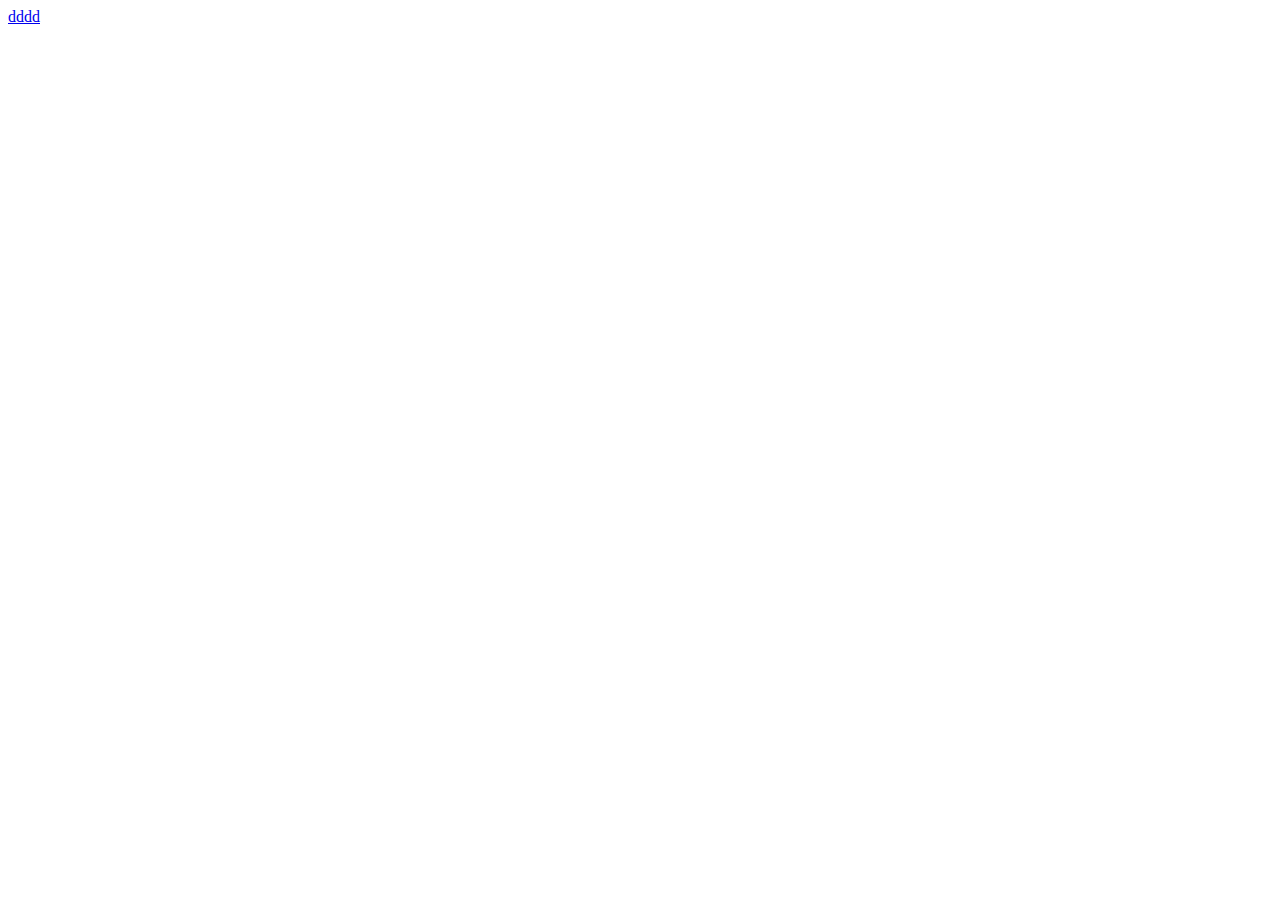
==== mobile/index.html @ deb3b948 "edit" ====
<!DOCTYPE html>
<html>

	<head>
		<meta http-equiv="Content-Type" content="text/html; charset=utf-8" />
		<meta name="viewport" content="initial-scale=1.0, user-scalable=no" />
		<title>百度地图 </title>
		<script src="js/jquery-2.1.0.js"></script>
		<!--引用百度API-->
		<script src="http://api.map.baidu.com/api?v=2.0&ak=aNmKBuiP0UQU7ZBSWMsKgGbI"></script>
		<script src="http://api.map.baidu.com/library/SearchInfoWindow/1.5/src/SearchInfoWindow_min.js"></script>
		<link rel="stylesheet" href="http://api.map.baidu.com/library/SearchInfoWindow/1.5/src/SearchInfoWindow_min.css" />
		<!--外部样式表-->
		<link rel="stylesheet" href="css/index.css" />

	</head>

	<body>
		<a href="pc/index.html">dddd</a>
		<!--地图容器-->
		<div id="allmap"></div>
	</body>

</html>

<script src="js/index.js"></script>

<script type="text/javascript">
	var names = "null";
	var addresss = "null";
	//打开数据库 如果数据库 不存在将创建数据库
	var dataBase = openDatabase("sales_address", "1.0", "店铺位置表", 1024 * 1024);
	//创建表
	dataBase.transaction(function(tx) {
		tx.executeSql('CREATE TABLE IF NOT EXISTS LOGS (name unique, lon, lat, address)');
	});
	//添加默认数据
	//	dataBase.transaction(function(tx) {
	//		tx.executeSql('INSERT INTO LOGS (name, lon, lat ,address) VALUES ("店铺 A", 116.277854 , 39.931988, "地址：北京市东城区王府井大街88号乐天银泰百货八层")');
	//		tx.executeSql('INSERT INTO LOGS (name, lon, lat ,address) VALUES ("店铺 B", 116.266605 , 39.931585, "地址：北京市东城区东华门大街")');
	//		tx.executeSql('INSERT INTO LOGS (name, lon, lat ,address) VALUES ("店铺 C", 116.292222 , 39.932345, "地址：北京市东城区正义路甲5号S")');
	//	});
	// 创建地图容器
	map = new BMap.Map("allmap");
	// GPS定位	需要打开电脑定位， 并且需要打开Wi-Fi
	var geolocation = new BMap.Geolocation();
	var a;
	var b;
	geolocation.getCurrentPosition(function(r) {
		if (this.getStatus() == BMAP_STATUS_SUCCESS) {
			var mk = new BMap.Marker(r.point);
			map.addOverlay(mk);
			map.panTo(r.point);
			a = r.point.lng
			b = r.point.lat
		} else {
			alert('failed' + this.getStatus());
		}
	}, {
		enableHighAccuracy: true
	}); //定位结束
	//初始化 并且设置地图现实 级别
	var point = new BMap.Point(a, b);
	map.centerAndZoom(point, 15);
	//启用滚轮放大缩小，默认禁用
	map.enableScrollWheelZoom();
	//单击获取点击的经纬度
	map.addEventListener("click", function(e) {
		//判断点击的是 地图 还是覆盖物
		if (e.overlay) {
			//覆盖物 不操作
		} else {
			//坐标
			var coordinates = e.point.lng + "," + e.point.lat;
			var content = '<div class="info"> <label>名称:</label><input class="name" type="text"/></div>' +
				'<div class="info"><label>坐标:</label><input class="coordinates" type="text"/></div>' +
				'<div class="info"><label>地址:</label><input class="address" type="text"/></div>' +
				'<p class="msg"></p>' +
				'<div class="operation"><button onfocus="this.blur()" class="save">保存</button><button onfocus="this.blur()" class="cancel">取消</button></div>';
			//弹出 添加标注信息窗口
			var searchInfoWindow = new BMapLib.SearchInfoWindow(map, content, {
				title: "新增", //标题
				width: 200, //宽度
				height: 180, //高度
				panel: "panel", //检索结果面板
				enableAutoPan: true, //自动平移
				enableMessage: false,
				enableSendToPhone: false, //去掉发送到手机 小图标
				searchTypes: []
			});
			//打开添加标注信息窗口
			searchInfoWindow.open(new BMap.Point(e.point.lng, e.point.lat));
			//添加标记
			var myIcon = new BMap.Icon("img/address1.png", new BMap.Size(32, 32));
			var pt = new BMap.Point(e.point.lng, e.point.lat);
			var marker = new BMap.Marker(pt, {
				icon: myIcon
			});
			map.addOverlay(marker); //增加点
			//取消添加 (close)
			searchInfoWindow.addEventListener("close", function(e) {
				map.removeOverlay(marker);
			});
			//获取当前坐标
			$(".coordinates").val(coordinates);
			//地址
			var address;
			//获取当前点击地址
			var geoc = new BMap.Geocoder();
			var pt = e.point;
			geoc.getLocation(pt, function(rs) {
				var addComp = rs.addressComponents;
				address = addComp.province + ", " + addComp.city + ", " + addComp.district + ", " + addComp.street + ", " + addComp.streetNumber;
				$(".address").val(address);
			});
			//非空验证
			$(".save").click(function() {
				if ($(".name").val() == "" || $(".name").val().length == 0) {
					$(".msg").html("* 名称不能为空");
					$(".name").css("border", "2px solid red");
				} else {
					$(".msg").html("");
					var shop = $(".name").val();
					var address1 = $(".address").val();
					//添加标记内容到数据库
					dataBase.transaction(function(tx) {
						tx.executeSql('INSERT INTO LOGS (name, lon, lat ,address) VALUES( ? , ? , ? ,?)', [shop, e.point.lng, e.point.lat, "地址:" + address1]);
					});
					//保存标记后 关闭窗口
					searchInfoWindow.close();
					//回调 (添加到数据库，然后取出展示到页面)
					select();
				}
			});
			//取消添加 (取消按钮)
			$(".cancel").click(function() {
				searchInfoWindow.close();
				map.removeOverlay(marker);
			});
		}
	});
	var opts = {
		width: 250, // 信息窗口宽度
		height: 130, // 信息窗口高度
		title: "", // 信息窗口标题
		enableMessage: true //设置允许信息窗发送短息
	};
	select();
	//查询数据	
	function select() {
		dataBase.transaction(function(tx) {
				tx.executeSql('SELECT * FROM LOGS', [],
					function(tx, results) {
						var len1 = results.rows.length,
							j;
						//移除所有的覆盖物
						map.clearOverlays();
						var marker1 = new BMap.Marker(new BMap.Point(a, b));
						map.addOverlay(marker1); //增加点
						for (j = 0; j < len1; j++) {
							var myIcon = new BMap.Icon("img/address1.png", new BMap.Size(32, 32));
							var pt = new BMap.Point(results.rows.item(j).lon, results.rows.item(j).lat);
						var marker = new BMap.Marker(pt, {
							icon: myIcon
						});
						var content = results.rows.item(j).address;
						var shopname = results.rows.item(j).name;
						// 开启拖拽
						marker.enableDragging();
						// 将标注添加到地图中
						map.addOverlay(marker);
						//创建信息窗口对象
						var body = "<div class='shop_name'></div><div class='address_1'></div> <button class='edit'>编辑</button> <button class='delete'>删除</button>";
						var point = new BMap.Point(results.rows.item(j).lon, results.rows.item(j).lat);
						var infoWindow = new BMap.InfoWindow(body, opts);
						//将信息窗口加到地图
						addClickHandler(shopname, content, marker, point, infoWindow);
						//拖拽标注改变位置
						mobileLocation(marker, shopname);
					}
				}, null);
		});
	}
	//拖拽标注改变位置
	function mobileLocation(marker, shopname) {
		marker.addEventListener("dragend", function(e) {
			//拖拽后的坐标
			var content = '<div class="info"><label>坐标:</label><input class="coordinates" type="text"/></div>' +
				'<div class="info"><label>地址:</label><input class="address" type="text"/></div>' +
				'<div class="operation" style="margin-top:16px"><button onfocus="this.blur()" class="save">保存</button><button onfocus="this.blur()" class="cancel">取消</button></div>';
			//弹出 添加标注信息窗口
			var searchInfoWindow = new BMapLib.SearchInfoWindow(map, content, {
				title: "改变位置", //标题
				width: 200, //宽度
				height: 120, //高度
				panel: "panel", //检索结果面板
				enableAutoPan: true, //自动平移
				enableMessage: false,
				enableSendToPhone: false, //去掉发送到手机 小图标
				searchTypes: []
			});
			//打开添加标注信息窗口
			searchInfoWindow.open(new BMap.Point(e.point.lng, e.point.lat));
			//坐标
			var coordinates = e.point.lng + "," + e.point.lat;
			$(".coordinates").val(coordinates);
			//地址
			var address;
			//获取当前点击地址
			var geoc = new BMap.Geocoder();
			var pt = e.point;
			geoc.getLocation(pt, function(rs) {
				var addComp = rs.addressComponents;
				address = addComp.province + ", " + addComp.city + ", " + addComp.district + ", " + addComp.street + ", " + addComp.streetNumber;
				$(".address").val(address);
			});
			// 取消移动位置
			$(".cancel").click(function() {
				searchInfoWindow.close();
				select();
			});
			//保存位置
			$(".save").click(function() {
				var address1 = $(".address").val();
				//更新标注位置信息
				dataBase.transaction(function(tx) {
					tx.executeSql("update logs set address = ? ,lon = ? ,lat = ?  where name= ?", [address, e.point.lng, e.point.lat, shopname]);
				});
				//保存标记后 关闭窗口
				searchInfoWindow.close();
				//回调 (添加到数据库，然后取出展示到页面)
				select();
			});
		});
	}

	function addClickHandler(shopname, content, marker, point, infoWindow) {
		marker.addEventListener("click", function(e) {
			openInfo(shopname, content, e, point, infoWindow, marker);
		});
	}

	function openInfo(shopname, content, e, point, infoWindow, marker) {
		//开启信息窗口
		map.openInfoWindow(infoWindow, point);
		$(".address_1").html(content);
		$(".shop_name").html(shopname);
		$(".delete").click(function() {
			if ($(".delete").html() == "删除") {
				if (window.confirm('你确定要删除标注吗？')) {
					dataBase.transaction(function(tx) {
						tx.executeSql('delete from logs where name=?', [shopname]);
					});
					infoWindow.close();
					map.removeOverlay(marker);
					return true;
				} else {
					return false;
				}
			}
		});
		//编辑
		$(".edit").click(function() {
			if ($(".edit").html() == "编辑") {
				$(".edit").html("保存");
				$(".delete").html("取消");
				$(".shop_name").html("<input id='shop_name' type='text'/>");
				$(".address_1").html("<input id='address_1' type='text'/>");
				if (names == "null") {
					$("#shop_name").val(shopname);
				} else {
					$("#shop_name").val(names);
				}
				if (addresss == "null") {
					$("#address_1").val(content);
				} else {
					$("#address_1").val(addresss);
				}
			} else {
				var name = $("#shop_name").val();
				var address_2 = $("#address_1").val();
				$(".shop_name").html(name);
				$(".address_1").html(address_2);
				names = name;
				addresss = address_2;
				//更新标注信息
				dataBase.transaction(function(tx) {
					tx.executeSql("update logs set address = ? ,name = ? where name= ?", [address_2, name, shopname]);
				});
				$(".edit").html("编辑");
				$(".delete").html("删除");
			}
		});
		//取消
		$(".delete").click(function() {
			if ($(".delete").html() == "取消") {
				if (names == "null") {
					$(".shop_name").html(shopname);
				} else {
					$(".shop_name").html(names);
				}
				if (addresss == "null") {
					$(".address_1").html(content);
				} else {
					$(".address_1").html(addresss);
				}
				$(".edit").html("编辑");
				$(".delete").html("删除");
			}
		});
		//关闭信息窗口
		infoWindow.addEventListener("close", function(e) {
			select();
		});
	}
</script>
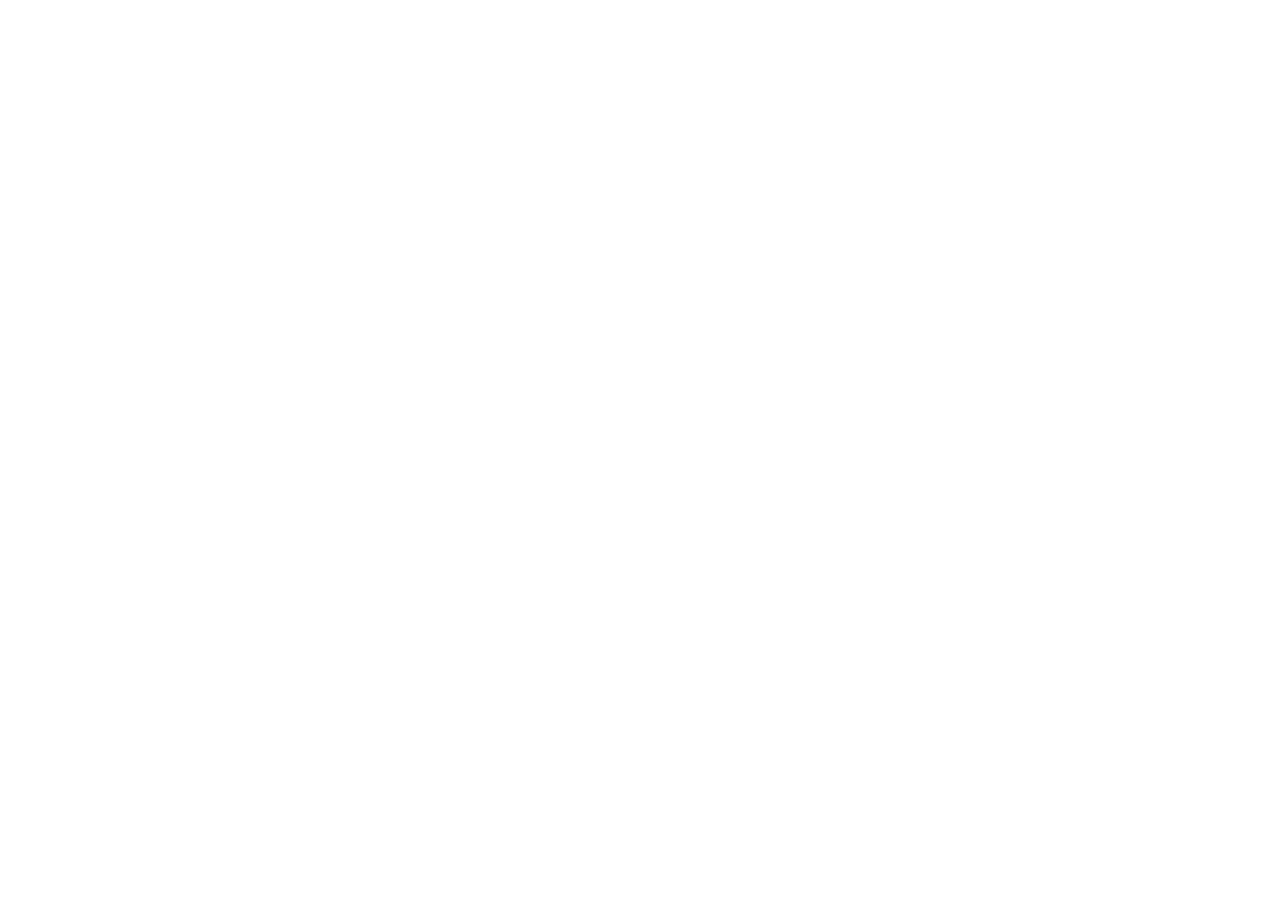
==== commit d03f0b03: "edit" ====
--- a/mobile/index.html
+++ b/mobile/index.html
@@ -16,7 +16,6 @@
 	</head>
 
 	<body>
-		<a href="pc/index.html">dddd</a>
 		<!--地图容器-->
 		<div id="allmap"></div>
 	</body>
@@ -149,17 +148,17 @@
 	//查询数据	
 	function select() {
 		dataBase.transaction(function(tx) {
-				tx.executeSql('SELECT * FROM LOGS', [],
-					function(tx, results) {
-						var len1 = results.rows.length,
-							j;
-						//移除所有的覆盖物
-						map.clearOverlays();
-						var marker1 = new BMap.Marker(new BMap.Point(a, b));
-						map.addOverlay(marker1); //增加点
-						for (j = 0; j < len1; j++) {
-							var myIcon = new BMap.Icon("img/address1.png", new BMap.Size(32, 32));
-							var pt = new BMap.Point(results.rows.item(j).lon, results.rows.item(j).lat);
+			tx.executeSql('SELECT * FROM LOGS', [],
+				function(tx, results) {
+					var len1 = results.rows.length,
+						j;
+					//移除所有的覆盖物
+					map.clearOverlays();
+					var marker1 = new BMap.Marker(new BMap.Point(a, b));
+					map.addOverlay(marker1); //增加点
+					for (j = 0; j < len1; j++) {
+						var myIcon = new BMap.Icon("img/address1.png", new BMap.Size(32, 32));
+						var pt = new BMap.Point(results.rows.item(j).lon, results.rows.item(j).lat);
 						var marker = new BMap.Marker(pt, {
 							icon: myIcon
 						});
